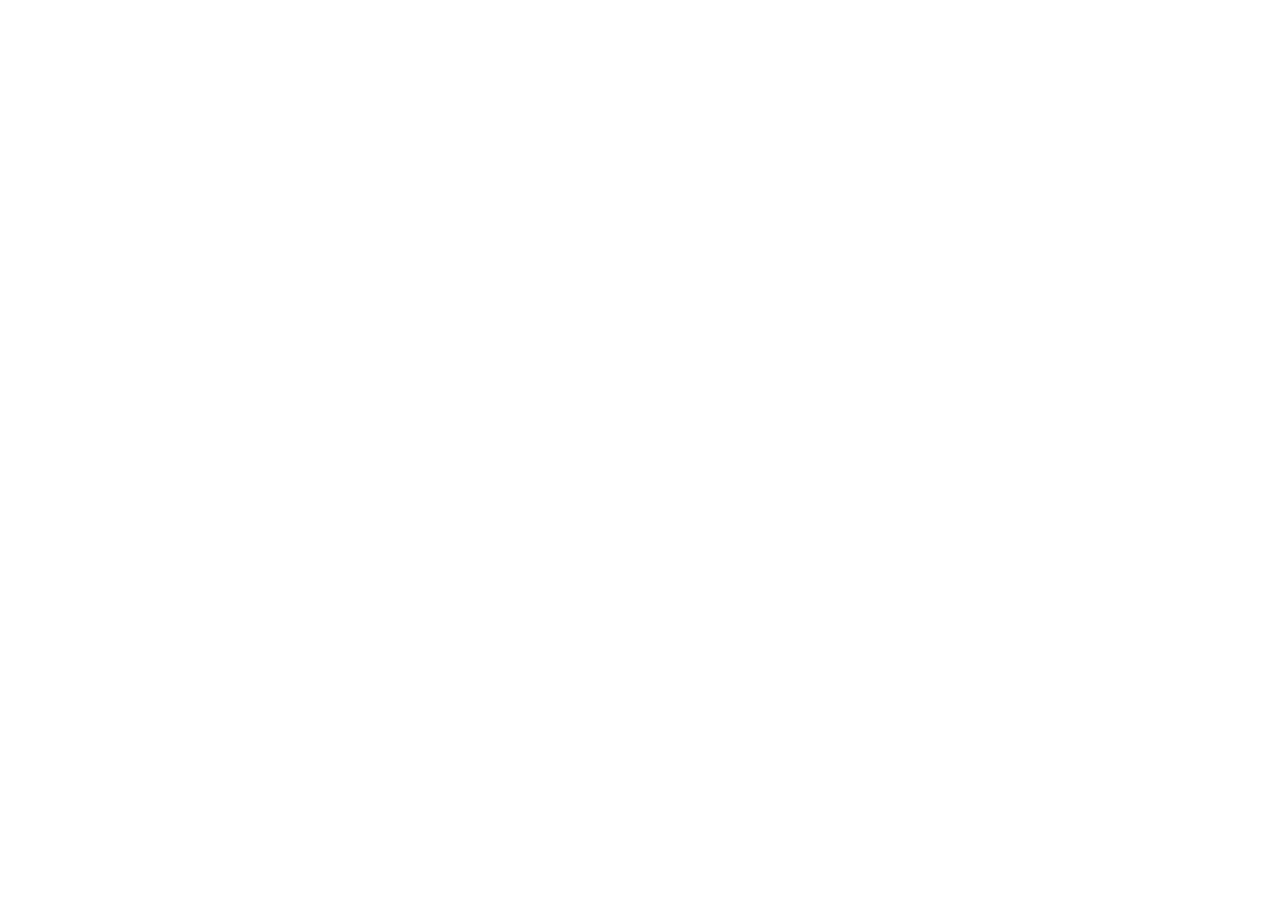
==== blackjack-game/index.html @ d082cdaa "Initial commit" ====
<html lang="en">
<head>
    <meta charset="UTF-8">
    <meta name="viewport" content="width=device-width, initial-scale=1.0">
    <title>Document</title>
    <link rel="stylesheet" href="./styles.css">
    <script src="./script.js" defer></script>
</head>
<body>
    
</body>
</html>
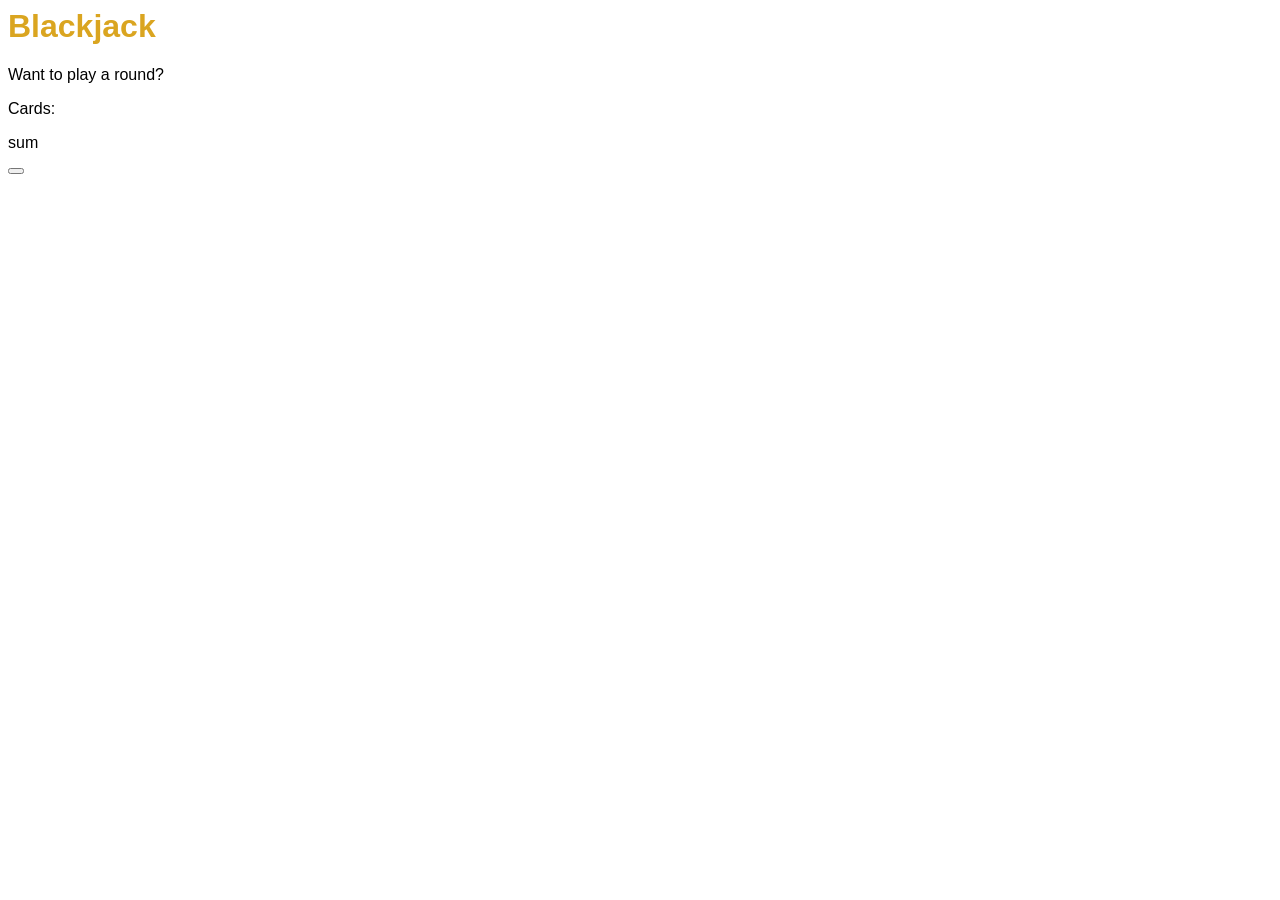
==== commit 36c3479a: "Add play btn, some styles etc." ====
--- a/blackjack-game/index.html
+++ b/blackjack-game/index.html
@@ -2,11 +2,15 @@
 <head>
     <meta charset="UTF-8">
     <meta name="viewport" content="width=device-width, initial-scale=1.0">
-    <title>Document</title>
+    <title>Blackjack</title>
     <link rel="stylesheet" href="./styles.css">
     <script src="./script.js" defer></script>
 </head>
 <body>
-    
+    <h1>Blackjack</h1>
+    <p id="message-el">Want to play a round?</p>
+    <p>Cards:</p>
+    <p>sum</p>
+    <button onclick="startGame()"></button>
 </body>
 </html>
--- a/blackjack-game/styles.css
+++ b/blackjack-game/styles.css
@@ -0,0 +1,13 @@
+body {
+    font-family: 'Trebuchet MS', 'Lucida Sans Unicode', 'Lucida Grande', 'Lucida Sans', Arial, sans-serif;
+    background-image: url("./assets/images/table.webp");
+    background-size: cover;
+}
+
+h1 {
+    color: goldenrod;
+}
+
+#message-el {
+
+}
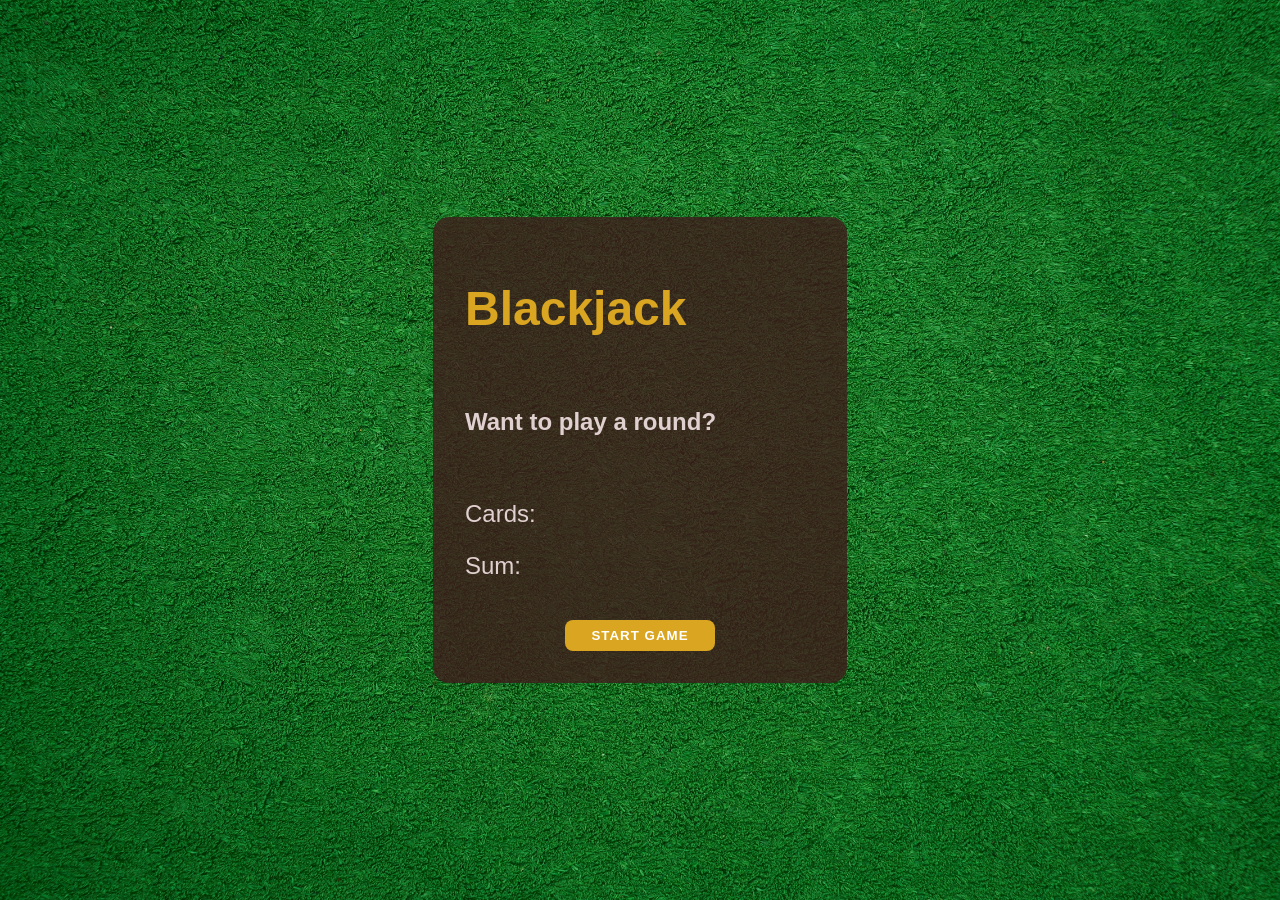
==== commit 535d9a00: "Add logic for a game round on click" ====
--- a/blackjack-game/index.html
+++ b/blackjack-game/index.html
@@ -7,10 +7,15 @@
     <script src="./script.js" defer></script>
 </head>
 <body>
-    <h1>Blackjack</h1>
-    <p id="message-el">Want to play a round?</p>
-    <p>Cards:</p>
-    <p>sum</p>
-    <button onclick="startGame()"></button>
+    <main>
+        <h1>Blackjack</h1>
+        <p id="message-el">Want to play a round?</p>
+        <div class="score-els">
+            <p id="cards-el">Cards:</p>
+            <p id="sum-el">Sum:</p>
+        </div>
+        <button id="play-button" onclick="startGame()">START GAME</button>
+    </main>
+   
 </body>
 </html>
--- a/blackjack-game/styles.css
+++ b/blackjack-game/styles.css
@@ -1,7 +1,28 @@
 body {
     font-family: 'Trebuchet MS', 'Lucida Sans Unicode', 'Lucida Grande', 'Lucida Sans', Arial, sans-serif;
-    background-image: url("./assets/images/table.webp");
+    background-image: url("./assets/images/casino-tablecloth.jpg");
     background-size: cover;
+    background-attachment: fixed;
+    
+    display: grid;
+    place-items: center;
+}
+
+main {
+    max-height: 100dvh;
+    width: 350px;
+    padding: 2rem;
+    border-radius: 1rem;
+
+    font-size: 1.5rem;
+    font-weight: bold;
+    color: rgb(225, 208, 208);
+
+    background-color: hsla(0, 38%, 18%, 0.8);
+
+    display: flex;
+    flex-direction: column;
+    gap: 1rem;
 }
 
 h1 {
@@ -10,4 +31,21 @@
 
 #message-el {
 
+}
+
+.score-els {
+    font-weight: normal;
+}
+
+#play-button {
+    background-color: goldenrod;
+    padding: 0.5rem;
+    border-radius: 0.5rem;
+    color: white;
+    font-weight: 600;
+    width: 150px;
+    letter-spacing: 1px;
+    border: none;
+
+    align-self: center;
 }
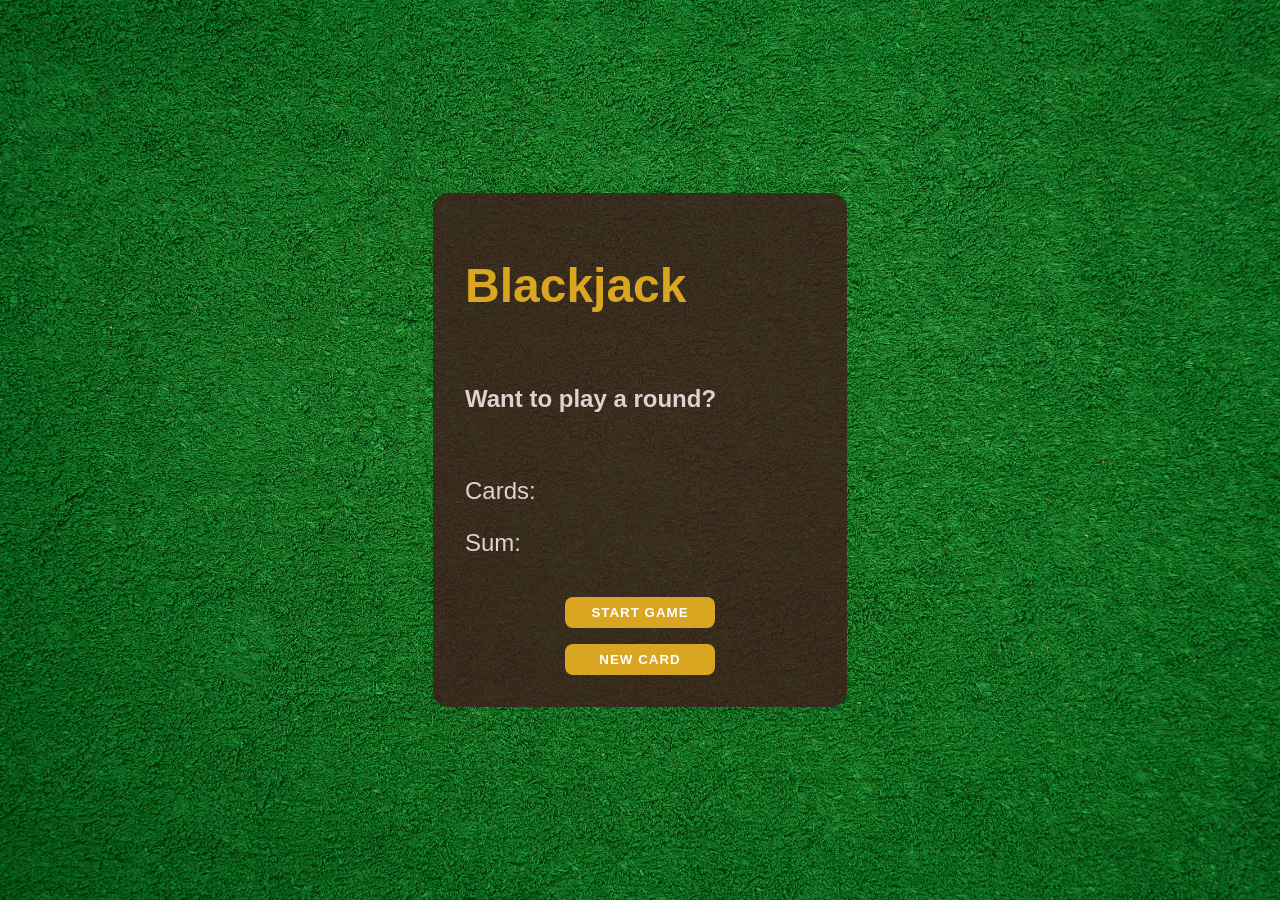
==== commit 02aa88b9: "Write out logic for displaying drawn cards array" ====
--- a/blackjack-game/index.html
+++ b/blackjack-game/index.html
@@ -15,6 +15,7 @@
             <p id="sum-el">Sum:</p>
         </div>
         <button id="play-button" onclick="startGame()">START GAME</button>
+        <button id="new-card-button" onclick="drawNewCard()">NEW CARD</button>
     </main>
    
 </body>
--- a/blackjack-game/styles.css
+++ b/blackjack-game/styles.css
@@ -37,7 +37,7 @@
     font-weight: normal;
 }
 
-#play-button {
+button {
     background-color: goldenrod;
     padding: 0.5rem;
     border-radius: 0.5rem;
@@ -48,4 +48,11 @@
     border: none;
 
     align-self: center;
+
+    cursor: pointer;
+}
+
+button:hover {
+    background-color: darkgreen;
+    transition: 0.2s ease-in;
 }
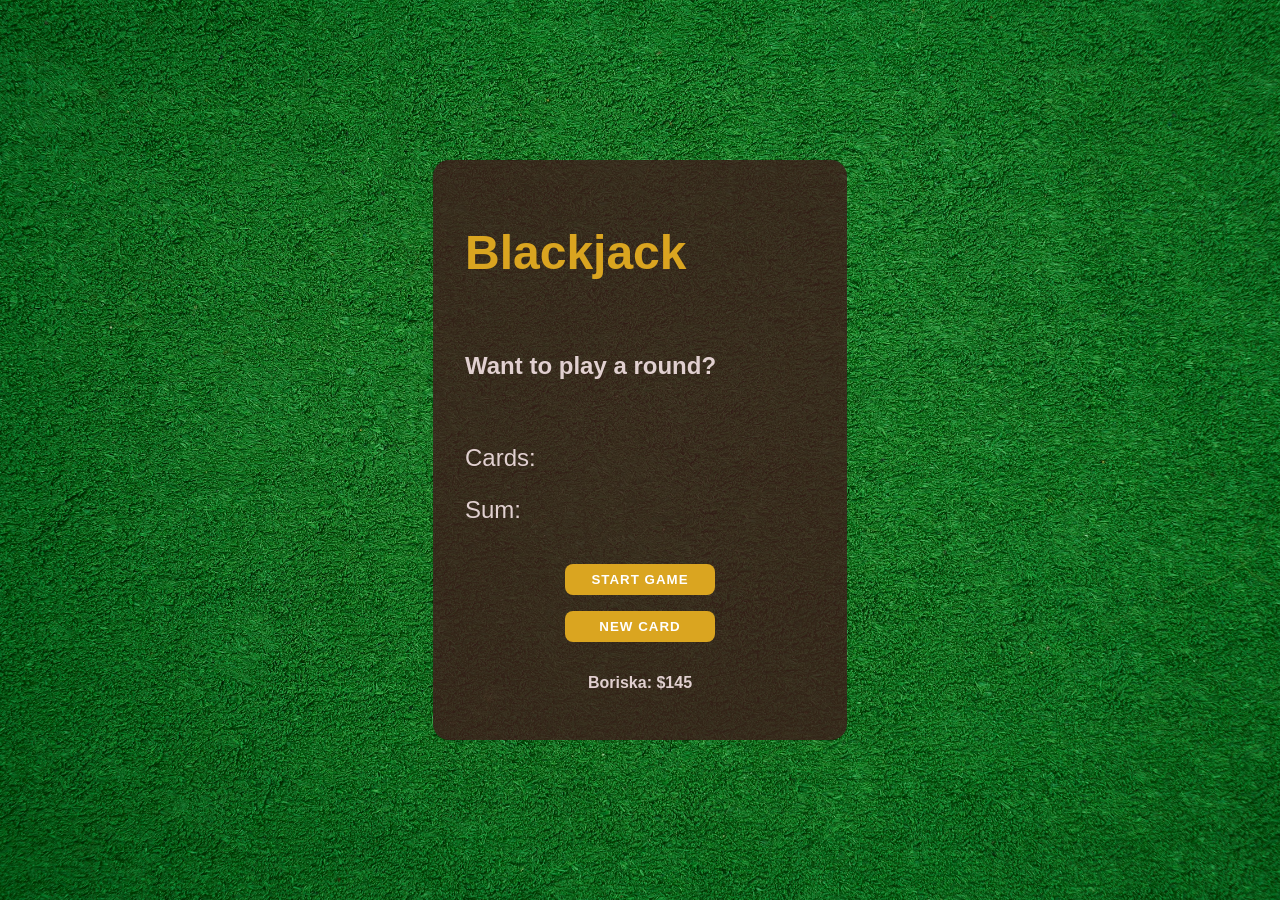
==== commit 1511c6ec: "Polish logic for funcs" ====
--- a/blackjack-game/index.html
+++ b/blackjack-game/index.html
@@ -2,8 +2,9 @@
 <head>
     <meta charset="UTF-8">
     <meta name="viewport" content="width=device-width, initial-scale=1.0">
-    <title>Blackjack</title>
+    <title>live: Blackjack</title>
     <link rel="stylesheet" href="./styles.css">
+    <link type="favicon" sizes="32x32" rel="icon" href="../icons8-youtube live-ios_filled-32.png">
     <script src="./script.js" defer></script>
 </head>
 <body>
@@ -16,7 +17,9 @@
         </div>
         <button id="play-button" onclick="startGame()">START GAME</button>
         <button id="new-card-button" onclick="drawNewCard()">NEW CARD</button>
+        <p id="player-info-el">$: </p>
     </main>
+
    
 </body>
 </html>
--- a/blackjack-game/styles.css
+++ b/blackjack-game/styles.css
@@ -29,8 +29,9 @@
     color: goldenrod;
 }
 
-#message-el {
-
+#player-info-el {
+    align-self: center;
+    font-size: 1rem;
 }
 
 .score-els {
